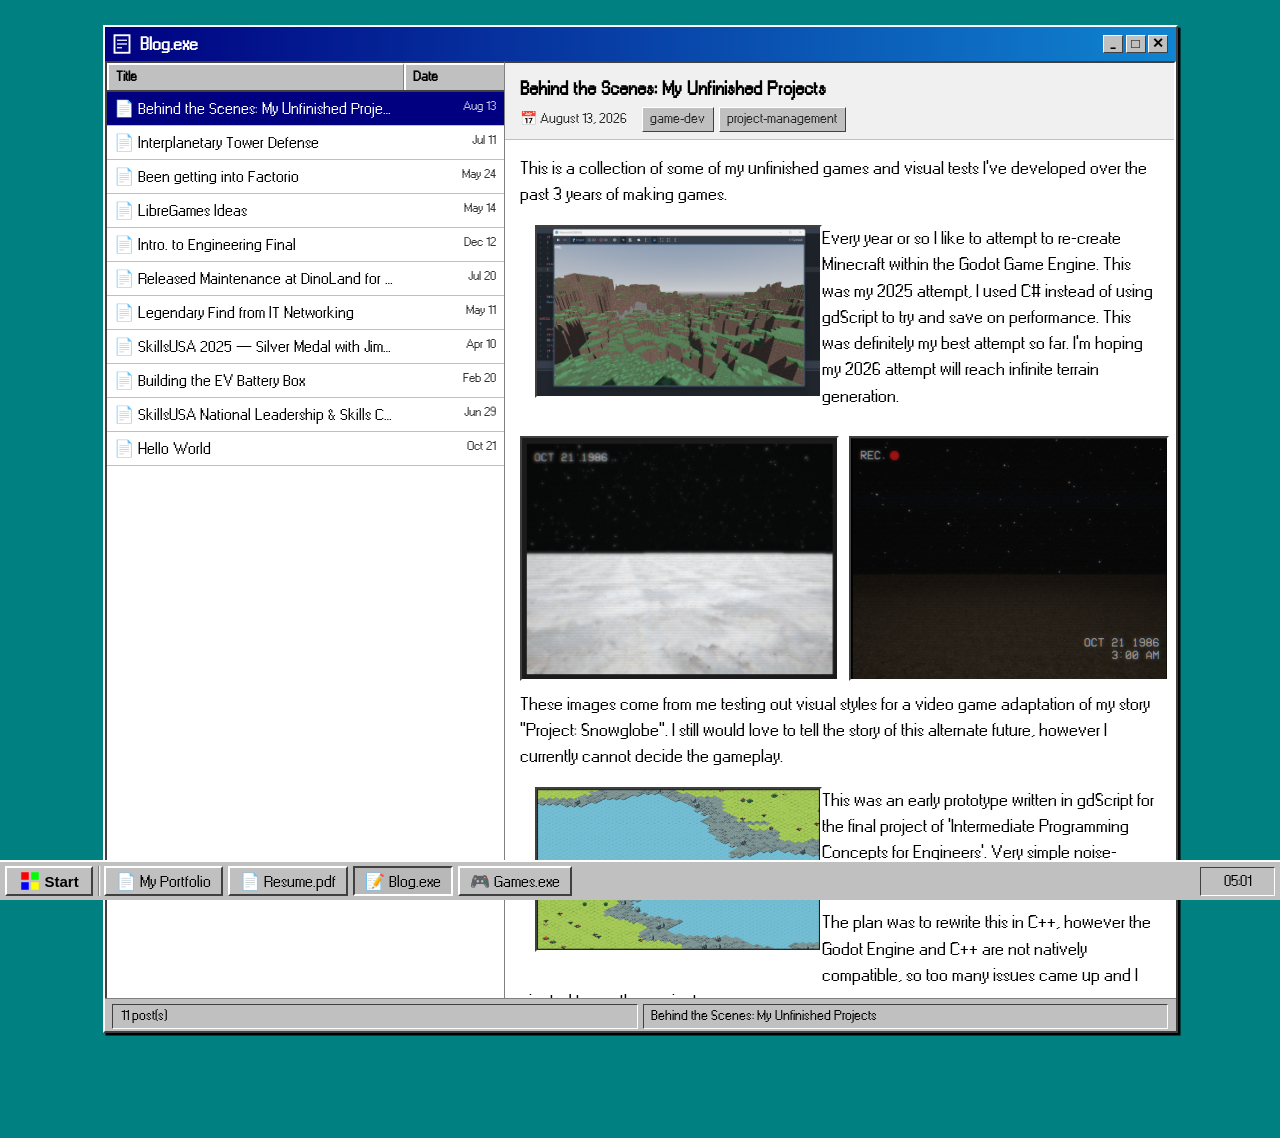
==== blog.html @ 69aa596f "fix: Raise secondary text contrast to WCAG AAA Introduce a --text-muted (#2a2a2a) token for secondar" ====
<!DOCTYPE html>
<html lang="en">
<head>
<meta charset="UTF-8">
<meta name="viewport" content="width=device-width, initial-scale=1.0">
<title>Blog — Day</title>
<link rel="stylesheet" href="main.css">
<style>
  /* ── BLOG PAGE ────────────────────────────────────────────────────────── */

  /* Two-pane layout: post list left, reading pane right                     */
  .blog-panes {
    display: grid;
    grid-template-columns: 320px 1fr;
    /* Fill viewport minus taskbar + title-bar + status-bar + page padding   */
    height: calc(100vh - 150px);
    min-height: 300px;
  }

  /* ── POST LIST (left pane) ──────────────────────────────────────────────── */
  .blog-list-pane {
    border-right: 1px solid #808080;
    box-shadow: 1px 0 0 #fff;
    overflow-y: auto;
    background: #fff;
    border-top: 2px solid #404040;
    border-left: 2px solid #404040;
  }

  /* Column header bar */
  .blog-list-header {
    display: grid;
    grid-template-columns: 1fr 80px;
    background: #c0c0c0;
    border-bottom: 2px solid #404040;
    font-weight: bold; font-size: 11px;
    user-select: none; position: sticky; top: 0;
  }
  .blog-list-header div {
    padding: 2px 6px;
    border-right: 1px solid #808080;
    border-top: 2px solid #fff;
    border-left: 2px solid #fff;
  }
  .blog-list-header div:last-child { border-right: none; }

  /* Individual post row */
  .blog-post-row {
    display: grid;
    grid-template-columns: 1fr 80px;
    border-bottom: 1px solid #c0c0c0;
    cursor: pointer; font-size: 13px;
  }
  .blog-post-row:hover,
  .blog-post-row.selected { background: #000080; color: #fff; }
  .blog-post-row > div  { padding: 4px 6px; overflow: hidden; text-overflow: ellipsis; white-space: nowrap; }
  .blog-post-row .post-date-col { font-size: 10px; text-align: right; opacity: 0.8; }

  /* ── READING PANE (right pane) ──────────────────────────────────────────── */
  .blog-reading-pane {
    overflow-y: auto;
    background: #fff;
    border-top: 2px solid #404040;
    border-right: 2px solid #fff;
  }

  /* Empty state */
  .blog-empty-state {
    display: flex; flex-direction: column;
    align-items: center; justify-content: center;
    height: 100%; color: #595959; font-size: 12px; gap: 8px; /* 7:1 on white */
  }
  .blog-empty-icon { font-size: 32px; }

  /* Post header inside reading pane */
  .post-header {
    padding: 10px 12px 6px;
    border-bottom: 1px solid #c0c0c0;
    background: #f0f0f0;
  }
  .post-header h2 { font-size: 15px; font-weight: bold; margin-bottom: 4px; }
  .post-meta {
    display: flex; gap: 12px; font-size: 11px; color: var(--text-muted);
    align-items: center; flex-wrap: wrap;
  }
  .post-content {
    padding: 12px;
    font-size: 14px;
    line-height: 1.7;
  }
  .post-content p   { margin-bottom: 14px; }
  .post-content p:last-child { margin-bottom: 0; }
  .post-content h3  { font-size: 14px; font-weight: bold; margin: 10px 0 6px; }
  .post-content ul  { margin: 0 0 10px 18px; }
  .post-content li  { margin-bottom: 4px; }
  .post-content code {
    background: #e8e8e8; padding: 1px 4px;
    font-family: monospace; font-size: 11px;
  }
  .post-content pre {
    background: #1a1a2e; color: #e0e0ff;
    padding: 8px; font-family: monospace; font-size: 12px;
    overflow-x: auto; margin-bottom: 10px;
  }

  /* Tags in reading pane */
  .post-tags { display: flex; gap: 4px; flex-wrap: wrap; }
  .post-tag {
    background: #c0c0c0;
    border: 1px solid; border-color: #fff #404040 #404040 #fff;
    padding: 1px 6px; font-size: 11px;
  }

  /* ── POST IMAGES (click to open in lightbox) ────────────────────────────── */
  .post-img {
    cursor: zoom-in;
    border: 2px solid; border-color: #404040 #fff #fff #404040;
  }
  .post-img-float { float: left; width: 45%; margin: 0 0 8px 12px; }
  .post-img-row   { display: flex; gap: 8px; margin: 8px 0; }
  .post-img-row .post-img { width: 50%; }
  .clear { clear: both; }

  @media (max-width: 600px) {
    .blog-panes { grid-template-columns: 1fr; height: auto; }
    .blog-list-pane { height: 200px; border-right: none; border-bottom: 1px solid #808080; }
    .blog-reading-pane { height: 400px; }
  }
</style>
</head>
<body>

<div class="desktop">

  <!-- ── BLOG WINDOW ───────────────────────────────────────────────────── -->
  <div class="window">
    <div class="title-bar">
      <div class="title-bar-left">
        <svg class="title-icon" viewBox="0 0 16 16">
          <rect x="2" y="1" width="12" height="14" fill="none" stroke="#fff" stroke-width="1.5"/>
          <line x1="4" y1="5"  x2="12" y2="5"  stroke="#fff" stroke-width="1"/>
          <line x1="4" y1="8"  x2="12" y2="8"  stroke="#fff" stroke-width="1"/>
          <line x1="4" y1="11" x2="8"  y2="11" stroke="#fff" stroke-width="1"/>
        </svg>
        Blog.exe
      </div>
      <div class="title-bar-buttons">
        <div class="win-btn">_</div>
        <div class="win-btn">&#9633;</div>
        <div class="win-btn">&#x2715;</div>
      </div>
    </div>

    <!-- Two-pane layout -->
    <div class="blog-panes">

      <!-- Left: post list -->
      <div class="blog-list-pane">
        <div class="blog-list-header">
          <div>Title</div>
          <div>Date</div>
        </div>
        <div id="post-list"></div>
      </div>

      <!-- Right: reading pane -->
      <div class="blog-reading-pane" id="reading-pane">
        <div class="blog-empty-state" id="empty-state">
          <span class="blog-empty-icon">&#128221;</span>
          <span>Select a post to read</span>
        </div>
        <div id="post-content-area" style="display:none;"></div>
      </div>

    </div>

    <div class="status-bar">
      <div class="status-panel" id="blog-count">0 post(s)</div>
      <div class="status-panel" id="blog-selected">No file selected</div>
    </div>
  </div>

</div><!-- /.desktop -->

<!-- ── TASKBAR ──────────────────────────────────────────────────────────── -->
<div class="taskbar">
  <button class="start-btn">
    <svg width="16" height="16" viewBox="0 0 16 16"><rect x="1" y="1" width="6" height="6" fill="#f00"/><rect x="9" y="1" width="6" height="6" fill="#0f0"/><rect x="1" y="9" width="6" height="6" fill="#00f"/><rect x="9" y="9" width="6" height="6" fill="#ff0"/></svg>
    Start
  </button>
  <div class="taskbar-divider"></div>
  <a class="taskbar-link" href="index.html">&#128196; My Portfolio</a>
  <a class="taskbar-link" href="resume.html">&#128196; Resume.pdf</a>
  <a class="taskbar-link active" href="blog.html">&#128221; Blog.exe</a>
  <a class="taskbar-link" href="games.html">&#127918; Games.exe</a>
  <div class="taskbar-clock" id="clock">00:00</div>
</div>

<!-- ── LIGHTBOX ─────────────────────────────────────────────────────────── -->
<div id="lightbox" class="lightbox-overlay" onclick="closeLightbox()">
  <div class="lightbox-win" onclick="event.stopPropagation()">
    <div class="title-bar">
      <div class="title-bar-left">&#128444; Image Viewer</div>
      <div class="title-bar-buttons">
        <div class="win-btn" onclick="closeLightbox()">&#x2715;</div>
      </div>
    </div>
    <div class="lightbox-body">
      <img id="lightbox-img" src="" alt="">
    </div>
    <div class="lightbox-statusbar">
      <div class="status-panel" id="lightbox-caption"></div>
    </div>
  </div>
</div>

<!-- blog.js defines the blogPosts array -->
<script src="blog.js"></script>
<script src="common.js"></script>
<script>
  var listEl      = document.getElementById('post-list');
  var readingPane = document.getElementById('reading-pane');
  var selectedRow = null;

  // Sort newest first
  var posts = blogPosts.slice().sort(function(a, b) {
    return new Date(b.date) - new Date(a.date);
  });

  document.getElementById('blog-count').textContent = posts.length + ' post(s)';

  // '2025-06-01' → 'Jun 01' (list) / 'June 1, 2025' (reading pane)
  function fmtDate(iso, options) {
    return new Date(iso + 'T00:00:00').toLocaleDateString('en-US', options);
  }

  // Render post list
  posts.forEach(function(post) {
    var row = document.createElement('div');
    row.className = 'blog-post-row';
    row.innerHTML =
      '<div>&#128196; ' + post.title + '</div>' +
      '<div class="post-date-col">' + fmtDate(post.date, { month: 'short', day: '2-digit' }) + '</div>';
    row.addEventListener('click', function() { selectPost(row, post); });
    listEl.appendChild(row);
  });

  function selectPost(row, post) {
    if (selectedRow) selectedRow.classList.remove('selected');
    selectedRow = row;
    row.classList.add('selected');
    openPost(post);
  }

  // Show a post in the reading pane
  function openPost(post) {
    document.getElementById('empty-state').style.display = 'none';
    document.getElementById('blog-selected').textContent = post.title;

    var area = document.getElementById('post-content-area');
    area.style.display = 'block';
    area.innerHTML =
      '<div class="post-header">' +
        '<h2>' + post.title + '</h2>' +
        '<div class="post-meta">' +
          '<span>&#128197; ' + fmtDate(post.date, { year: 'numeric', month: 'long', day: 'numeric' }) + '</span>' +
          '<span class="post-tags">' +
            post.tags.map(function(t) { return '<span class="post-tag">' + t + '</span>'; }).join('') +
          '</span>' +
        '</div>' +
      '</div>' +
      '<div class="post-content">' + post.content + '</div>';

    readingPane.scrollTop = 0;
  }

  // Post images open in the lightbox
  readingPane.addEventListener('click', function(e) {
    if (e.target.matches('img.post-img')) openLightbox(e.target.src, e.target.alt);
  });

  // Open the newest post by default
  if (posts.length > 0) selectPost(listEl.firstChild, posts[0]);
</script>
</body>
</html>
---- main.css ----
/* ═══════════════════════════════════════════════════════════════════════════
   main.css — shared Win95 styles for every page.
   Bevels use border-color shorthand (top right bottom left):
     raised: #fff #404040 #404040 #fff
     sunken: #404040 #fff #fff #404040
   ═══════════════════════════════════════════════════════════════════════════ */

* { box-sizing: border-box; margin: 0; padding: 0; }

:root {
  /* Secondary text. 7.75:1 on the #c0c0c0 window gray (WCAG AAA). */
  --text-muted: #2a2a2a;
}

@font-face {
  font-family: 'Win95';
  src: url('assets/win95.ttf') format('truetype');
  font-weight: normal;
  font-style: normal;
}

body {
  background-color: #008080;
  font-family: 'Win95', Arial, sans-serif;
  font-size: 14px;
  color: #000;
  min-height: 100vh;
  padding: 20px;
  zoom: 1.25;
}

h1 { font-size: 18px; font-weight: bold; margin-bottom: 2px; }
h2 { font-size: 13px; font-weight: bold; margin-bottom: 8px; }
p  { line-height: 1.5; margin-bottom: 6px; }
p:last-child { margin-bottom: 0; }


/* ── WINDOW ───────────────────────────────────────────────────────────────── */
.window {
  background: #c0c0c0;
  border: 2px solid;
  border-color: #fff #404040 #404040 #fff;
  margin-bottom: 16px;
  box-shadow: 2px 2px 0 #000;
}

.title-bar {
  background: linear-gradient(to right, #000080, #1084d0);
  color: #fff;
  padding: 3px 6px;
  display: flex;
  align-items: center;
  justify-content: space-between;
  font-weight: bold;
  font-size: 14px;
  user-select: none;
}

.title-bar-left {
  display: flex;
  align-items: center;
  gap: 6px;
}

.title-icon {
  width: 16px;
  height: 16px;
}

.title-bar-buttons {
  display: flex;
  gap: 2px;
}

.win-btn {
  width: 16px;
  height: 14px;
  background: #c0c0c0;
  border: 1px solid;
  border-color: #fff #404040 #404040 #fff;
  font-size: 11px;
  font-weight: bold;
  cursor: pointer;
  display: flex;
  align-items: center;
  justify-content: center;
  line-height: 1;
  color: #000;
}
.win-btn:active { border-color: #404040 #fff #fff #404040; }

.window-content {
  padding: 12px;
}


/* ── PANELS ───────────────────────────────────────────────────────────────── */
.inset {
  background: #fff;
  border: 2px solid;
  border-color: #404040 #fff #fff #404040;
  padding: 10px;
}

.raised {
  border: 2px solid;
  border-color: #fff #404040 #404040 #fff;
  padding: 6px 10px;
  background: #c0c0c0;
}

.divider {
  border-top: 1px solid #808080;
  border-bottom: 1px solid #fff;
  margin: 8px 0;
}


/* ── LAYOUT ───────────────────────────────────────────────────────────────── */
.desktop {
  max-width: 860px;
  margin: 0 auto;
  padding-bottom: 48px; /* room for the fixed taskbar */
}

.two-col {
  display: grid;
  grid-template-columns: 1.7fr 0.5fr;
  gap: 16px;
}

.three-col {
  display: grid;
  grid-template-columns: repeat(3, 1fr);
  gap: 10px;
}


/* ── PROFILE HEADER ───────────────────────────────────────────────────────── */
.profile-row {
  display: flex;
  align-items: center;
  gap: 14px;
}

.avatar {
  width: 64px;
  height: 64px;
  background: #000080;
  border: 2px solid;
  border-color: #404040 #fff #fff #404040;
  display: flex;
  align-items: center;
  justify-content: center;
  font-size: 32px;
  flex-shrink: 0;
}


/* ── SKILLS ───────────────────────────────────────────────────────────────── */
.skill-category {
  margin-bottom: 10px;
}

.skill-category-label {
  font-weight: bold;
  font-size: 12px;
  color: #fff;
  background: #000080;
  padding: 1px 6px;
  display: inline-block;
  margin-bottom: 5px;
}

.skill-row {
  display: flex;
  align-items: center;
  gap: 8px;
  margin-bottom: 5px;
}

.skill-label {
  width: 65px;
  font-size: 12px;
  flex-shrink: 0;
}

.progress-track {
  height: 14px;
  background: #fff;
  border: 1px solid;
  border-color: #404040 #fff #fff #404040;
  overflow: hidden;
  display: flex;
  gap: 2px;
  padding: 2px;
  flex-shrink: 0;
  max-width: 120px;
}

.progress-block {
  height: 10px;
  width: 10px;
  background: #000080;
  flex-shrink: 0;
}

.skill-used-in {
  font-size: 10px;
  color: var(--text-muted);
  font-style: italic;
  white-space: nowrap;
  overflow: hidden;
  text-overflow: ellipsis;
}


/* ── PROJECT CARDS ────────────────────────────────────────────────────────── */
.project-card {
  background: #c0c0c0;
  border: 2px solid;
  border-color: #fff #404040 #404040 #fff;
  padding: 8px;
  cursor: pointer;
  text-decoration: none;
  color: #000;
  display: block;
}
.project-card:hover  { background: #d0d0d0; }
.project-card:active { border-color: #404040 #fff #fff #404040; }

.project-icon {
  font-size: 28px;
  display: block;
  margin-bottom: 4px;
  text-align: center;
}

.project-name {
  font-weight: bold;
  font-size: 12px;
  text-align: center;
  margin-bottom: 4px;
}

.project-desc {
  font-size: 12px;
  color: var(--text-muted);
  margin-bottom: 6px;
}

.project-link-label {
  display: block;
  text-align: center;
  font-size: 10px;
  color: #000080;
  text-decoration: underline;
}


/* ── STATUS BAR ───────────────────────────────────────────────────────────── */
.status-bar {
  display: flex;
  gap: 4px;
  padding: 4px 6px 2px;
  border-top: 1px solid #808080;
}

.status-panel {
  flex: 1;
  background: #c0c0c0;
  border: 1px solid;
  border-color: #404040 #fff #fff #404040;
  padding: 1px 6px;
  font-size: 11px;
}


/* ── TASKBAR ──────────────────────────────────────────────────────────────── */
.taskbar {
  position: fixed;
  bottom: 0; left: 0; right: 0;
  height: 32px;
  background: #c0c0c0;
  border-top: 2px solid #fff;
  display: flex;
  align-items: center;
  padding: 0 4px;
  gap: 4px;
  z-index: 100;
}

.start-btn {
  height: 24px;
  padding: 0 10px;
  background: #c0c0c0;
  border: 2px solid;
  border-color: #fff #404040 #404040 #fff;
  font-weight: bold;
  font-size: 12px;
  cursor: pointer;
  display: flex;
  align-items: center;
  gap: 4px;
}
.start-btn:active { border-color: #404040 #fff #fff #404040; }

.taskbar-divider {
  width: 1px;
  height: 24px;
  background: #808080;
  box-shadow: 1px 0 0 #fff;
}

/* Cross-page navigation buttons */
.taskbar-link {
  height: 24px;
  padding: 0 8px;
  background: #c0c0c0;
  border: 2px solid;
  border-color: #fff #404040 #404040 #fff;
  font-size: 13px;
  display: flex;
  align-items: center;
  text-decoration: none;
  color: #000;
  white-space: nowrap;
  cursor: pointer;
}
.taskbar-link:hover { background: #d0d0d0; }
.taskbar-link.active {
  border-color: #404040 #fff #fff #404040;
  background: #b8b8b8;
}

.taskbar-clock {
  margin-left: auto;
  border: 1px solid;
  border-color: #404040 #fff #fff #404040;
  padding: 2px 8px;
  font-size: 12px;
  min-width: 60px;
  text-align: center;
}


/* ── CONTACT ──────────────────────────────────────────────────────────────── */
.contact-row {
  display: flex;
  gap: 8px;
  flex-wrap: wrap;
}

.contact-chip {
  background: #c0c0c0;
  border: 2px solid;
  border-color: #fff #404040 #404040 #fff;
  padding: 3px 10px;
  font-size: 13px;
  cursor: pointer;
  text-decoration: none;
  color: #000;
}
.contact-chip:hover {
  background: #000080;
  color: #fff;
}


/* ── MODAL ────────────────────────────────────────────────────────────────── */
.modal-overlay {
  display: none;
  position: fixed;
  inset: 0;
  background: rgba(0,0,0,0.4);
  z-index: 200;
  align-items: center;
  justify-content: center;
}
.modal-overlay.open { display: flex; }

.modal-window {
  background: #c0c0c0;
  border: 2px solid;
  border-color: #fff #404040 #404040 #fff;
  box-shadow: 4px 4px 0 #000;
  width: 520px;
  max-width: 95vw;
  max-height: 90vh;
  display: flex;
  flex-direction: column;
}

.modal-body {
  padding: 12px;
  overflow-y: auto;
  flex: 1;
}

.modal-section-title {
  font-weight: bold;
  font-size: 12px;
  background: #000080;
  color: #fff;
  padding: 2px 6px;
  margin-bottom: 6px;
  display: inline-block;
}

.modal-text {
  font-size: 13px;
  line-height: 1.6;
  margin-bottom: 10px;
  padding: 8px;
  background: #fff;
  border: 2px solid;
  border-color: #404040 #fff #fff #404040;
}

.modal-tags {
  display: flex;
  flex-wrap: wrap;
  gap: 4px;
  margin-bottom: 10px;
}

.modal-tag {
  background: #c0c0c0;
  border: 1px solid;
  border-color: #fff #404040 #404040 #fff;
  padding: 1px 6px;
  font-size: 12px;
}

.modal-footer {
  display: flex;
  justify-content: flex-end;
  gap: 6px;
  padding: 8px 12px;
  border-top: 1px solid #808080;
  box-shadow: 0 -1px 0 #fff;
}

.modal-action-btn {
  background: #c0c0c0;
  border: 2px solid;
  border-color: #fff #404040 #404040 #fff;
  padding: 3px 16px;
  font-size: 12px;
  cursor: pointer;
  min-width: 75px;
  text-align: center;
  text-decoration: none;
  font-family: 'Win95';
  color: #000;
  display: inline-block;
}
.modal-action-btn:active { border-color: #404040 #fff #fff #404040; }


/* ── CAROUSEL ─────────────────────────────────────────────────────────────── */
.carousel {
  position: relative;
  margin-bottom: 12px;
}

.carousel-viewport {
  background: #000;
  border: 2px solid;
  border-color: #404040 #fff #fff #404040;
  overflow: hidden;
  height: 220px;
  position: relative;
}

.carousel-slide {
  display: none;
  width: 100%;
  height: 100%;
  align-items: center;
  justify-content: center;
  flex-direction: column;
}
.carousel-slide.active { display: flex; }

.carousel-slide img {
  max-width: 100%;
  max-height: 180px;
  object-fit: contain;
  display: block;
}

.carousel-slide .slide-placeholder {
  width: 100%;
  height: 180px;
  display: flex;
  align-items: center;
  justify-content: center;
  font-size: 48px;
  background: #1a1a2e;
  color: #fff;
  flex-direction: column;
  gap: 8px;
}

.slide-caption {
  font-size: 12px;
  color: #ccc;
  text-align: center;
  padding: 4px;
  background: #111;
  width: 100%;
}

.carousel-controls {
  display: flex;
  align-items: center;
  justify-content: space-between;
  margin-top: 6px;
}

.carousel-btn {
  background: #c0c0c0;
  border: 2px solid;
  border-color: #fff #404040 #404040 #fff;
  padding: 2px 12px;
  font-size: 12px;
  font-family: 'Win95';
  cursor: pointer;
  font-weight: bold;
}
.carousel-btn:active { border-color: #404040 #fff #fff #404040; }
.carousel-btn:disabled {
  color: #808080;
  cursor: default;
}

.carousel-counter {
  font-size: 11px;
  color: var(--text-muted);
}

.carousel-dots {
  display: flex;
  gap: 4px;
}
.carousel-dot {
  width: 8px;
  height: 8px;
  background: #808080;
  border: 1px solid;
  border-color: #404040 #fff #fff #404040;
  cursor: pointer;
}
.carousel-dot.active { background: #000080; }


/* ── LIGHTBOX (fullscreen image viewer) ───────────────────────────────────── */
.lightbox-overlay {
  display: none;
  position: fixed;
  inset: 0;
  background: rgba(0,0,0,0.8);
  z-index: 400;
  align-items: center;
  justify-content: center;
  zoom: calc(1 / 1.25); /* cancel the body zoom so it fills the viewport */
}
.lightbox-overlay.open { display: flex; }

.lightbox-win {
  background: #c0c0c0;
  border: 2px solid;
  border-color: #fff #404040 #404040 #fff;
  box-shadow: 4px 4px 0 #000;
  max-width: 92vw;
  max-height: 92vh;
  display: flex;
  flex-direction: column;
}

.lightbox-body {
  padding: 4px;
  background: #000;
  display: flex;
  align-items: center;
  justify-content: center;
}
.lightbox-body img {
  max-width: calc(92vw - 8px);
  max-height: calc(92vh - 52px);
  object-fit: contain;
  display: block;
}

.lightbox-statusbar {
  display: flex;
  padding: 3px 6px 2px;
  border-top: 1px solid #808080;
}


/* ── RESPONSIVE ───────────────────────────────────────────────────────────── */
@media (max-width: 768px) {
  body,
  .lightbox-overlay { zoom: 1; }
}

@media (max-width: 600px) {
  .two-col, .three-col { grid-template-columns: 1fr; }
  body { padding: 8px; }
}
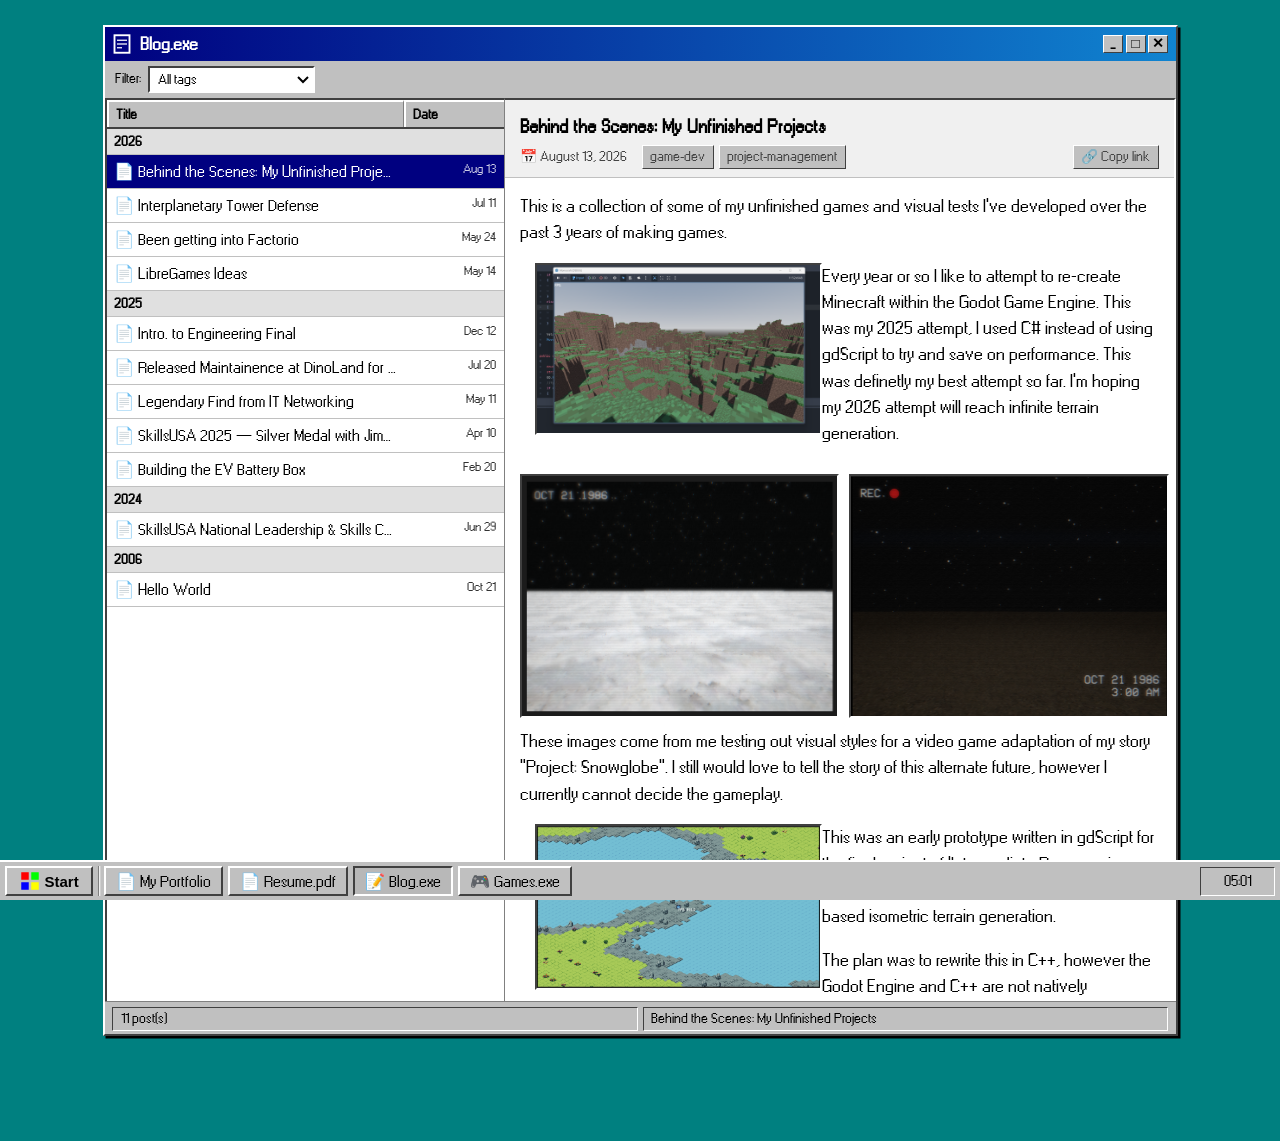
==== commit fbce2ace: "feat: Add tag filter, year groups and post links to the blog - Toolbar dropdown filters posts by tag" ====
--- a/blog.html
+++ b/blog.html
@@ -12,8 +12,8 @@
   .blog-panes {
     display: grid;
     grid-template-columns: 320px 1fr;
-    /* Fill viewport minus taskbar + title-bar + status-bar + page padding   */
-    height: calc(100vh - 150px);
+    /* Fill viewport minus taskbar + title-bar + toolbar + status-bar + padding */
+    height: calc(100vh - 178px);
     min-height: 300px;
   }
 
@@ -27,6 +27,25 @@
     border-left: 2px solid #404040;
   }
 
+  /* ── TOOLBAR (tag filter) ───────────────────────────────────────────────── */
+  .blog-toolbar {
+    display: flex; align-items: center; gap: 6px;
+    padding: 4px 8px; font-size: 11px;
+  }
+  .blog-toolbar select {
+    font-family: 'Win95', Arial, sans-serif; font-size: 11px;
+    background: #fff; color: #000; padding: 1px 2px;
+    border: 2px solid; border-color: #404040 #fff #fff #404040;
+    border-radius: 0;
+  }
+
+  /* Year group header inside the post list */
+  .blog-year-row {
+    padding: 2px 6px; font-size: 11px; font-weight: bold;
+    background: #e0e0e0; border-bottom: 1px solid #c0c0c0;
+    position: sticky; top: 21px; /* below the 21px column header */
+  }
+
   /* Column header bar */
   .blog-list-header {
     display: grid;
@@ -68,7 +87,7 @@
   .blog-empty-state {
     display: flex; flex-direction: column;
     align-items: center; justify-content: center;
-    height: 100%; color: #595959; font-size: 12px; gap: 8px; /* 7:1 on white */
+    height: 100%; color: #808080; font-size: 12px; gap: 8px;
   }
   .blog-empty-icon { font-size: 32px; }
 
@@ -80,7 +99,7 @@
   }
   .post-header h2 { font-size: 15px; font-weight: bold; margin-bottom: 4px; }
   .post-meta {
-    display: flex; gap: 12px; font-size: 11px; color: var(--text-muted);
+    display: flex; gap: 12px; font-size: 11px; color: #444;
     align-items: center; flex-wrap: wrap;
   }
   .post-content {
@@ -105,11 +124,15 @@
 
   /* Tags in reading pane */
   .post-tags { display: flex; gap: 4px; flex-wrap: wrap; }
-  .post-tag {
-    background: #c0c0c0;
+  .post-tag, .post-link-btn {
+    background: #c0c0c0; color: inherit;
     border: 1px solid; border-color: #fff #404040 #404040 #fff;
-    padding: 1px 6px; font-size: 11px;
-  }
+    padding: 1px 6px; font-size: 11px; font-family: inherit;
+    cursor: pointer;
+  }
+  .post-tag:hover, .post-link-btn:hover { background: #d0d0d0; }
+  .post-tag:active, .post-link-btn:active { border-color: #404040 #fff #fff #404040; }
+  .post-link-btn { margin-left: auto; }
 
   /* ── POST IMAGES (click to open in lightbox) ────────────────────────────── */
   .post-img {
@@ -151,6 +174,14 @@
       </div>
     </div>
 
+    <!-- Toolbar -->
+    <div class="blog-toolbar">
+      <label for="tag-filter">Filter:</label>
+      <select id="tag-filter">
+        <option value="">All tags</option>
+      </select>
+    </div>
+
     <!-- Two-pane layout -->
     <div class="blog-panes">
 
@@ -220,39 +251,96 @@
 <script>
   var listEl      = document.getElementById('post-list');
   var readingPane = document.getElementById('reading-pane');
-  var selectedRow = null;
+  var tagFilter   = document.getElementById('tag-filter');
+
+  var activeTag  = '';     // '' = show all posts
+  var selectedId = null;   // id of the post in the reading pane
 
   // Sort newest first
   var posts = blogPosts.slice().sort(function(a, b) {
     return new Date(b.date) - new Date(a.date);
   });
 
-  document.getElementById('blog-count').textContent = posts.length + ' post(s)';
+  function findPost(id) {
+    return posts.find(function(p) { return p.id === id; });
+  }
 
   // '2025-06-01' → 'Jun 01' (list) / 'June 1, 2025' (reading pane)
   function fmtDate(iso, options) {
     return new Date(iso + 'T00:00:00').toLocaleDateString('en-US', options);
   }
 
-  // Render post list
-  posts.forEach(function(post) {
-    var row = document.createElement('div');
-    row.className = 'blog-post-row';
-    row.innerHTML =
-      '<div>&#128196; ' + post.title + '</div>' +
-      '<div class="post-date-col">' + fmtDate(post.date, { month: 'short', day: '2-digit' }) + '</div>';
-    row.addEventListener('click', function() { selectPost(row, post); });
-    listEl.appendChild(row);
+
+  // ── TAG FILTER ─────────────────────────────────────────────────────────────
+  // Options list every tag with its post count, most used first.
+  var tagCounts = {};
+  posts.forEach(function(p) {
+    p.tags.forEach(function(t) { tagCounts[t] = (tagCounts[t] || 0) + 1; });
   });
-
-  function selectPost(row, post) {
-    if (selectedRow) selectedRow.classList.remove('selected');
-    selectedRow = row;
-    row.classList.add('selected');
+  Object.keys(tagCounts)
+    .sort(function(a, b) { return tagCounts[b] - tagCounts[a] || a.localeCompare(b); })
+    .forEach(function(t) {
+      tagFilter.add(new Option(t + ' (' + tagCounts[t] + ')', t));
+    });
+
+  tagFilter.addEventListener('change', function() { setFilter(tagFilter.value); });
+
+  function setFilter(tag) {
+    activeTag = tag;
+    tagFilter.value = tag;
+    var visible = renderList();
+    // Keep the open post if it is still listed, otherwise open the newest match
+    if (!visible.some(function(p) { return p.id === selectedId; }) && visible.length) {
+      selectPost(visible[0]);
+    }
+  }
+
+
+  // ── POST LIST ──────────────────────────────────────────────────────────────
+  // Rebuilds the list for the active tag, grouped under year headers.
+  // Returns the posts that are shown.
+  function renderList() {
+    var visible = posts.filter(function(p) { return !activeTag || p.tags.indexOf(activeTag) !== -1; });
+    var year = null;
+    listEl.innerHTML = '';
+
+    visible.forEach(function(post) {
+      if (post.date.slice(0, 4) !== year) {
+        year = post.date.slice(0, 4);
+        var yearRow = document.createElement('div');
+        yearRow.className = 'blog-year-row';
+        yearRow.textContent = year;
+        listEl.appendChild(yearRow);
+      }
+      var row = document.createElement('div');
+      row.className = 'blog-post-row' + (post.id === selectedId ? ' selected' : '');
+      row.dataset.id = post.id;
+      row.title = post.summary;
+      row.innerHTML =
+        '<div>&#128196; ' + post.title + '</div>' +
+        '<div class="post-date-col">' + fmtDate(post.date, { month: 'short', day: '2-digit' }) + '</div>';
+      row.addEventListener('click', function() { selectPost(post); });
+      listEl.appendChild(row);
+    });
+
+    document.getElementById('blog-count').textContent = activeTag
+      ? visible.length + ' of ' + posts.length + ' post(s)'
+      : posts.length + ' post(s)';
+    return visible;
+  }
+
+
+  // ── READING PANE ───────────────────────────────────────────────────────────
+  function selectPost(post) {
+    selectedId = post.id;
+    listEl.querySelectorAll('.blog-post-row').forEach(function(row) {
+      row.classList.toggle('selected', row.dataset.id === post.id);
+    });
+    // Give every post a shareable link: blog.html#<id>
+    history.replaceState(null, '', '#' + post.id);
     openPost(post);
   }
 
-  // Show a post in the reading pane
   function openPost(post) {
     document.getElementById('empty-state').style.display = 'none';
     document.getElementById('blog-selected').textContent = post.title;
@@ -265,8 +353,11 @@
         '<div class="post-meta">' +
           '<span>&#128197; ' + fmtDate(post.date, { year: 'numeric', month: 'long', day: 'numeric' }) + '</span>' +
           '<span class="post-tags">' +
-            post.tags.map(function(t) { return '<span class="post-tag">' + t + '</span>'; }).join('') +
+            post.tags.map(function(t) {
+              return '<button class="post-tag" data-tag="' + t + '" title="Show all ' + t + ' posts">' + t + '</button>';
+            }).join('') +
           '</span>' +
+          '<button class="post-link-btn" title="Copy a link to this post">&#128279; Copy link</button>' +
         '</div>' +
       '</div>' +
       '<div class="post-content">' + post.content + '</div>';
@@ -274,13 +365,46 @@
     readingPane.scrollTop = 0;
   }
 
-  // Post images open in the lightbox
   readingPane.addEventListener('click', function(e) {
-    if (e.target.matches('img.post-img')) openLightbox(e.target.src, e.target.alt);
+    var el = e.target;
+    if (el.matches('img.post-img')) {
+      openLightbox(el.src, el.alt);           // post images open in the lightbox
+    } else if (el.matches('.post-tag')) {
+      setFilter(el.dataset.tag);              // tags filter the list
+    } else if (el.matches('.post-link-btn')) {
+      copyLink(el);
+    }
   });
 
-  // Open the newest post by default
-  if (posts.length > 0) selectPost(listEl.firstChild, posts[0]);
+  function copyLink(btn) {
+    var url = location.href;
+    var done = function() { btn.innerHTML = '&#10004; Copied'; };
+    if (navigator.clipboard) {
+      navigator.clipboard.writeText(url).then(done, function() { window.prompt('Copy this link:', url); });
+    } else {
+      window.prompt('Copy this link:', url);
+    }
+  }
+
+
+  // ── STARTUP ────────────────────────────────────────────────────────────────
+  // Open the post named in the URL hash, or the newest post.
+  function openFromHash() {
+    var post = findPost(location.hash.slice(1)) || posts[0];
+    if (!post) return;
+    if (activeTag && post.tags.indexOf(activeTag) === -1) {
+      activeTag = '';
+      tagFilter.value = '';
+      renderList();
+    }
+    selectPost(post);
+    var row = listEl.querySelector('.selected');
+    if (row) row.scrollIntoView({ block: 'nearest' });
+  }
+
+  window.addEventListener('hashchange', openFromHash);
+  renderList();
+  openFromHash();
 </script>
 </body>
 </html>
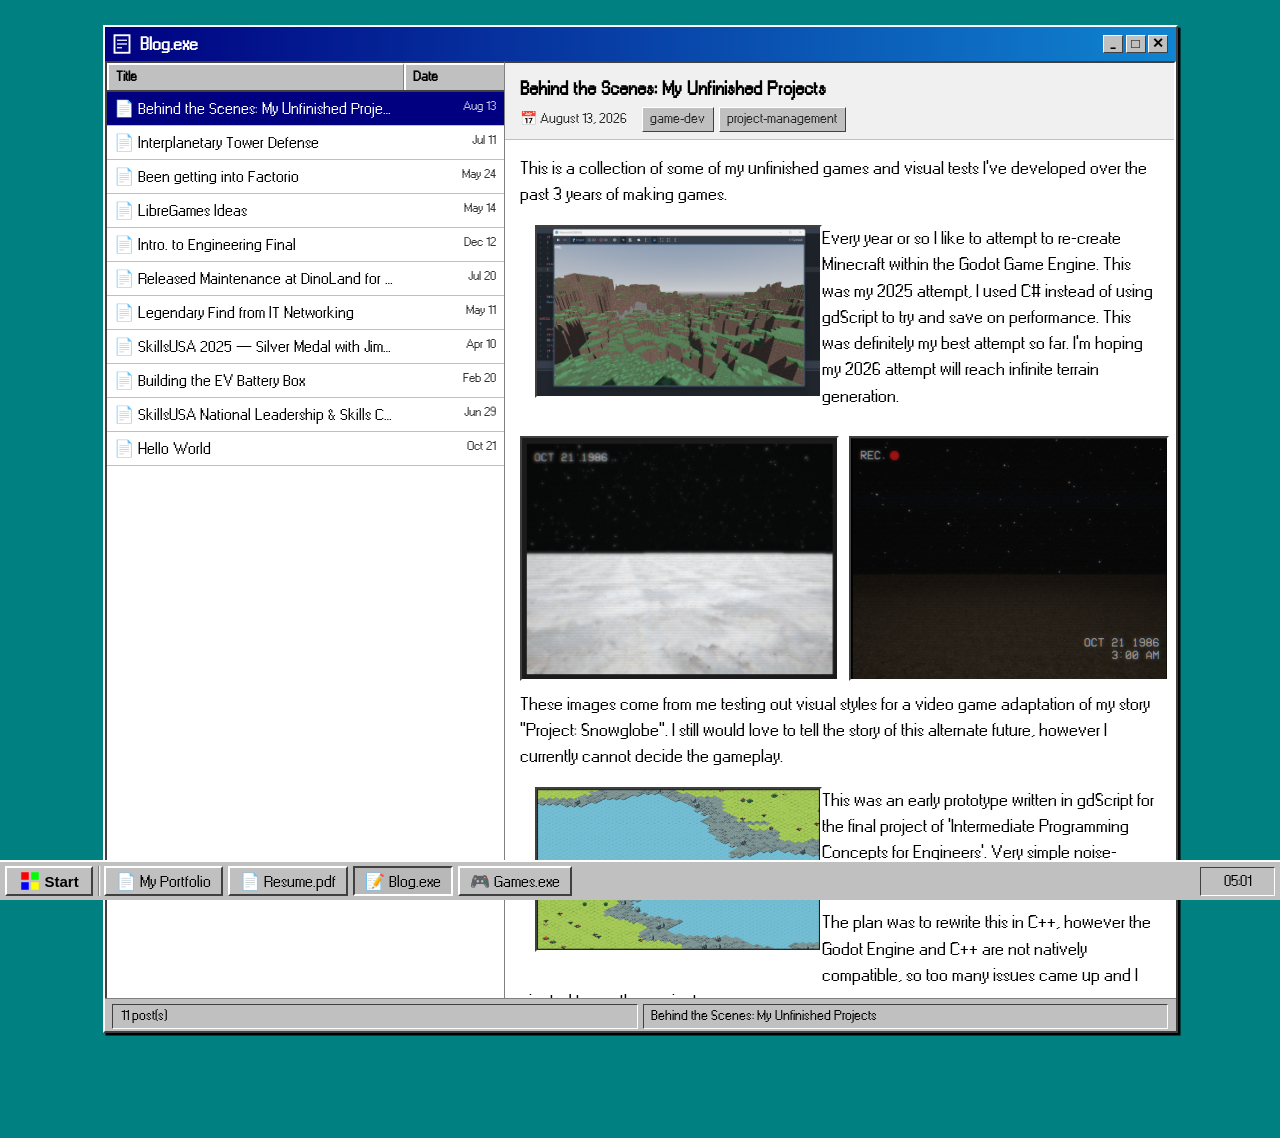
==== commit b38fc84e: "Merge pull request #3 from Wet-Hands/contrast-fixes Raise secondary text contrast to WCAG AAA" ====
--- a/blog.html
+++ b/blog.html
@@ -12,8 +12,8 @@
   .blog-panes {
     display: grid;
     grid-template-columns: 320px 1fr;
-    /* Fill viewport minus taskbar + title-bar + toolbar + status-bar + padding */
-    height: calc(100vh - 178px);
+    /* Fill viewport minus taskbar + title-bar + status-bar + page padding   */
+    height: calc(100vh - 150px);
     min-height: 300px;
   }
 
@@ -27,25 +27,6 @@
     border-left: 2px solid #404040;
   }
 
-  /* ── TOOLBAR (tag filter) ───────────────────────────────────────────────── */
-  .blog-toolbar {
-    display: flex; align-items: center; gap: 6px;
-    padding: 4px 8px; font-size: 11px;
-  }
-  .blog-toolbar select {
-    font-family: 'Win95', Arial, sans-serif; font-size: 11px;
-    background: #fff; color: #000; padding: 1px 2px;
-    border: 2px solid; border-color: #404040 #fff #fff #404040;
-    border-radius: 0;
-  }
-
-  /* Year group header inside the post list */
-  .blog-year-row {
-    padding: 2px 6px; font-size: 11px; font-weight: bold;
-    background: #e0e0e0; border-bottom: 1px solid #c0c0c0;
-    position: sticky; top: 21px; /* below the 21px column header */
-  }
-
   /* Column header bar */
   .blog-list-header {
     display: grid;
@@ -87,7 +68,7 @@
   .blog-empty-state {
     display: flex; flex-direction: column;
     align-items: center; justify-content: center;
-    height: 100%; color: #808080; font-size: 12px; gap: 8px;
+    height: 100%; color: #595959; font-size: 12px; gap: 8px; /* 7:1 on white */
   }
   .blog-empty-icon { font-size: 32px; }
 
@@ -99,7 +80,7 @@
   }
   .post-header h2 { font-size: 15px; font-weight: bold; margin-bottom: 4px; }
   .post-meta {
-    display: flex; gap: 12px; font-size: 11px; color: #444;
+    display: flex; gap: 12px; font-size: 11px; color: var(--text-muted);
     align-items: center; flex-wrap: wrap;
   }
   .post-content {
@@ -124,15 +105,11 @@
 
   /* Tags in reading pane */
   .post-tags { display: flex; gap: 4px; flex-wrap: wrap; }
-  .post-tag, .post-link-btn {
-    background: #c0c0c0; color: inherit;
+  .post-tag {
+    background: #c0c0c0;
     border: 1px solid; border-color: #fff #404040 #404040 #fff;
-    padding: 1px 6px; font-size: 11px; font-family: inherit;
-    cursor: pointer;
-  }
-  .post-tag:hover, .post-link-btn:hover { background: #d0d0d0; }
-  .post-tag:active, .post-link-btn:active { border-color: #404040 #fff #fff #404040; }
-  .post-link-btn { margin-left: auto; }
+    padding: 1px 6px; font-size: 11px;
+  }
 
   /* ── POST IMAGES (click to open in lightbox) ────────────────────────────── */
   .post-img {
@@ -172,14 +149,6 @@
         <div class="win-btn">&#9633;</div>
         <div class="win-btn">&#x2715;</div>
       </div>
-    </div>
-
-    <!-- Toolbar -->
-    <div class="blog-toolbar">
-      <label for="tag-filter">Filter:</label>
-      <select id="tag-filter">
-        <option value="">All tags</option>
-      </select>
     </div>
 
     <!-- Two-pane layout -->
@@ -251,96 +220,39 @@
 <script>
   var listEl      = document.getElementById('post-list');
   var readingPane = document.getElementById('reading-pane');
-  var tagFilter   = document.getElementById('tag-filter');
-
-  var activeTag  = '';     // '' = show all posts
-  var selectedId = null;   // id of the post in the reading pane
+  var selectedRow = null;
 
   // Sort newest first
   var posts = blogPosts.slice().sort(function(a, b) {
     return new Date(b.date) - new Date(a.date);
   });
 
-  function findPost(id) {
-    return posts.find(function(p) { return p.id === id; });
-  }
+  document.getElementById('blog-count').textContent = posts.length + ' post(s)';
 
   // '2025-06-01' → 'Jun 01' (list) / 'June 1, 2025' (reading pane)
   function fmtDate(iso, options) {
     return new Date(iso + 'T00:00:00').toLocaleDateString('en-US', options);
   }
 
-
-  // ── TAG FILTER ─────────────────────────────────────────────────────────────
-  // Options list every tag with its post count, most used first.
-  var tagCounts = {};
-  posts.forEach(function(p) {
-    p.tags.forEach(function(t) { tagCounts[t] = (tagCounts[t] || 0) + 1; });
+  // Render post list
+  posts.forEach(function(post) {
+    var row = document.createElement('div');
+    row.className = 'blog-post-row';
+    row.innerHTML =
+      '<div>&#128196; ' + post.title + '</div>' +
+      '<div class="post-date-col">' + fmtDate(post.date, { month: 'short', day: '2-digit' }) + '</div>';
+    row.addEventListener('click', function() { selectPost(row, post); });
+    listEl.appendChild(row);
   });
-  Object.keys(tagCounts)
-    .sort(function(a, b) { return tagCounts[b] - tagCounts[a] || a.localeCompare(b); })
-    .forEach(function(t) {
-      tagFilter.add(new Option(t + ' (' + tagCounts[t] + ')', t));
-    });
-
-  tagFilter.addEventListener('change', function() { setFilter(tagFilter.value); });
-
-  function setFilter(tag) {
-    activeTag = tag;
-    tagFilter.value = tag;
-    var visible = renderList();
-    // Keep the open post if it is still listed, otherwise open the newest match
-    if (!visible.some(function(p) { return p.id === selectedId; }) && visible.length) {
-      selectPost(visible[0]);
-    }
-  }
-
-
-  // ── POST LIST ──────────────────────────────────────────────────────────────
-  // Rebuilds the list for the active tag, grouped under year headers.
-  // Returns the posts that are shown.
-  function renderList() {
-    var visible = posts.filter(function(p) { return !activeTag || p.tags.indexOf(activeTag) !== -1; });
-    var year = null;
-    listEl.innerHTML = '';
-
-    visible.forEach(function(post) {
-      if (post.date.slice(0, 4) !== year) {
-        year = post.date.slice(0, 4);
-        var yearRow = document.createElement('div');
-        yearRow.className = 'blog-year-row';
-        yearRow.textContent = year;
-        listEl.appendChild(yearRow);
-      }
-      var row = document.createElement('div');
-      row.className = 'blog-post-row' + (post.id === selectedId ? ' selected' : '');
-      row.dataset.id = post.id;
-      row.title = post.summary;
-      row.innerHTML =
-        '<div>&#128196; ' + post.title + '</div>' +
-        '<div class="post-date-col">' + fmtDate(post.date, { month: 'short', day: '2-digit' }) + '</div>';
-      row.addEventListener('click', function() { selectPost(post); });
-      listEl.appendChild(row);
-    });
-
-    document.getElementById('blog-count').textContent = activeTag
-      ? visible.length + ' of ' + posts.length + ' post(s)'
-      : posts.length + ' post(s)';
-    return visible;
-  }
-
-
-  // ── READING PANE ───────────────────────────────────────────────────────────
-  function selectPost(post) {
-    selectedId = post.id;
-    listEl.querySelectorAll('.blog-post-row').forEach(function(row) {
-      row.classList.toggle('selected', row.dataset.id === post.id);
-    });
-    // Give every post a shareable link: blog.html#<id>
-    history.replaceState(null, '', '#' + post.id);
+
+  function selectPost(row, post) {
+    if (selectedRow) selectedRow.classList.remove('selected');
+    selectedRow = row;
+    row.classList.add('selected');
     openPost(post);
   }
 
+  // Show a post in the reading pane
   function openPost(post) {
     document.getElementById('empty-state').style.display = 'none';
     document.getElementById('blog-selected').textContent = post.title;
@@ -353,11 +265,8 @@
         '<div class="post-meta">' +
           '<span>&#128197; ' + fmtDate(post.date, { year: 'numeric', month: 'long', day: 'numeric' }) + '</span>' +
           '<span class="post-tags">' +
-            post.tags.map(function(t) {
-              return '<button class="post-tag" data-tag="' + t + '" title="Show all ' + t + ' posts">' + t + '</button>';
-            }).join('') +
+            post.tags.map(function(t) { return '<span class="post-tag">' + t + '</span>'; }).join('') +
           '</span>' +
-          '<button class="post-link-btn" title="Copy a link to this post">&#128279; Copy link</button>' +
         '</div>' +
       '</div>' +
       '<div class="post-content">' + post.content + '</div>';
@@ -365,46 +274,13 @@
     readingPane.scrollTop = 0;
   }
 
+  // Post images open in the lightbox
   readingPane.addEventListener('click', function(e) {
-    var el = e.target;
-    if (el.matches('img.post-img')) {
-      openLightbox(el.src, el.alt);           // post images open in the lightbox
-    } else if (el.matches('.post-tag')) {
-      setFilter(el.dataset.tag);              // tags filter the list
-    } else if (el.matches('.post-link-btn')) {
-      copyLink(el);
-    }
+    if (e.target.matches('img.post-img')) openLightbox(e.target.src, e.target.alt);
   });
 
-  function copyLink(btn) {
-    var url = location.href;
-    var done = function() { btn.innerHTML = '&#10004; Copied'; };
-    if (navigator.clipboard) {
-      navigator.clipboard.writeText(url).then(done, function() { window.prompt('Copy this link:', url); });
-    } else {
-      window.prompt('Copy this link:', url);
-    }
-  }
-
-
-  // ── STARTUP ────────────────────────────────────────────────────────────────
-  // Open the post named in the URL hash, or the newest post.
-  function openFromHash() {
-    var post = findPost(location.hash.slice(1)) || posts[0];
-    if (!post) return;
-    if (activeTag && post.tags.indexOf(activeTag) === -1) {
-      activeTag = '';
-      tagFilter.value = '';
-      renderList();
-    }
-    selectPost(post);
-    var row = listEl.querySelector('.selected');
-    if (row) row.scrollIntoView({ block: 'nearest' });
-  }
-
-  window.addEventListener('hashchange', openFromHash);
-  renderList();
-  openFromHash();
+  // Open the newest post by default
+  if (posts.length > 0) selectPost(listEl.firstChild, posts[0]);
 </script>
 </body>
 </html>
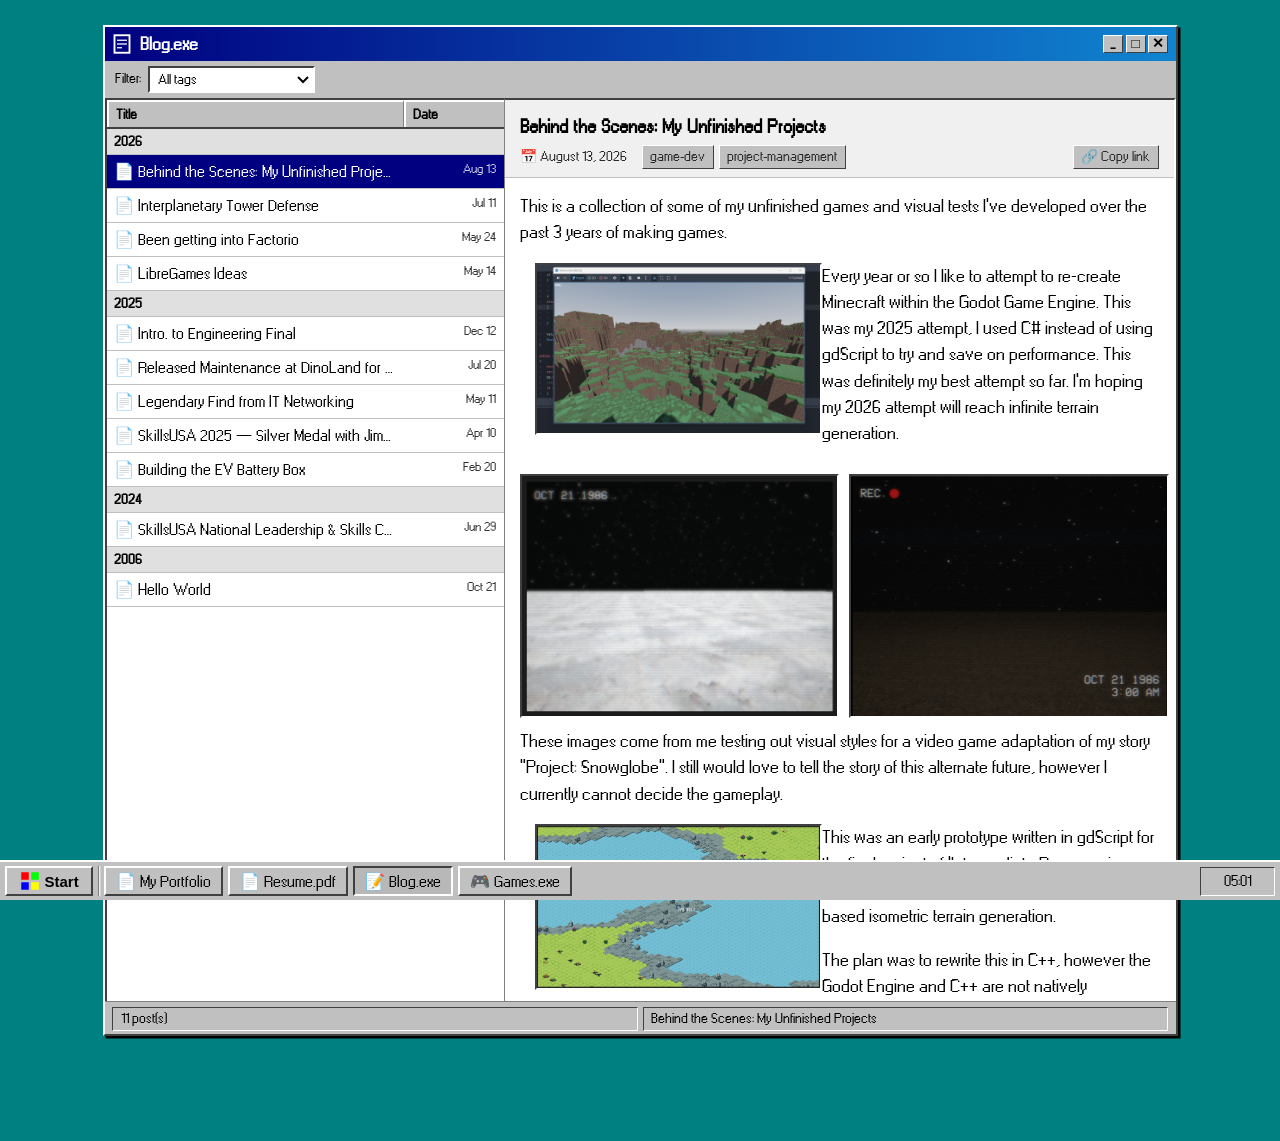
==== commit 3b3a330d: "Merge pull request #4 from Wet-Hands/blog-structure Blog: tag filter, year groups and shareable post" ====
--- a/blog.html
+++ b/blog.html
@@ -12,8 +12,8 @@
   .blog-panes {
     display: grid;
     grid-template-columns: 320px 1fr;
-    /* Fill viewport minus taskbar + title-bar + status-bar + page padding   */
-    height: calc(100vh - 150px);
+    /* Fill viewport minus taskbar + title-bar + toolbar + status-bar + padding */
+    height: calc(100vh - 178px);
     min-height: 300px;
   }
 
@@ -27,6 +27,25 @@
     border-left: 2px solid #404040;
   }
 
+  /* ── TOOLBAR (tag filter) ───────────────────────────────────────────────── */
+  .blog-toolbar {
+    display: flex; align-items: center; gap: 6px;
+    padding: 4px 8px; font-size: 11px;
+  }
+  .blog-toolbar select {
+    font-family: 'Win95', Arial, sans-serif; font-size: 11px;
+    background: #fff; color: #000; padding: 1px 2px;
+    border: 2px solid; border-color: #404040 #fff #fff #404040;
+    border-radius: 0;
+  }
+
+  /* Year group header inside the post list */
+  .blog-year-row {
+    padding: 2px 6px; font-size: 11px; font-weight: bold;
+    background: #e0e0e0; border-bottom: 1px solid #c0c0c0;
+    position: sticky; top: 21px; /* below the 21px column header */
+  }
+
   /* Column header bar */
   .blog-list-header {
     display: grid;
@@ -105,11 +124,15 @@
 
   /* Tags in reading pane */
   .post-tags { display: flex; gap: 4px; flex-wrap: wrap; }
-  .post-tag {
-    background: #c0c0c0;
+  .post-tag, .post-link-btn {
+    background: #c0c0c0; color: inherit;
     border: 1px solid; border-color: #fff #404040 #404040 #fff;
-    padding: 1px 6px; font-size: 11px;
-  }
+    padding: 1px 6px; font-size: 11px; font-family: inherit;
+    cursor: pointer;
+  }
+  .post-tag:hover, .post-link-btn:hover { background: #d0d0d0; }
+  .post-tag:active, .post-link-btn:active { border-color: #404040 #fff #fff #404040; }
+  .post-link-btn { margin-left: auto; }
 
   /* ── POST IMAGES (click to open in lightbox) ────────────────────────────── */
   .post-img {
@@ -151,6 +174,14 @@
       </div>
     </div>
 
+    <!-- Toolbar -->
+    <div class="blog-toolbar">
+      <label for="tag-filter">Filter:</label>
+      <select id="tag-filter">
+        <option value="">All tags</option>
+      </select>
+    </div>
+
     <!-- Two-pane layout -->
     <div class="blog-panes">
 
@@ -220,39 +251,96 @@
 <script>
   var listEl      = document.getElementById('post-list');
   var readingPane = document.getElementById('reading-pane');
-  var selectedRow = null;
+  var tagFilter   = document.getElementById('tag-filter');
+
+  var activeTag  = '';     // '' = show all posts
+  var selectedId = null;   // id of the post in the reading pane
 
   // Sort newest first
   var posts = blogPosts.slice().sort(function(a, b) {
     return new Date(b.date) - new Date(a.date);
   });
 
-  document.getElementById('blog-count').textContent = posts.length + ' post(s)';
+  function findPost(id) {
+    return posts.find(function(p) { return p.id === id; });
+  }
 
   // '2025-06-01' → 'Jun 01' (list) / 'June 1, 2025' (reading pane)
   function fmtDate(iso, options) {
     return new Date(iso + 'T00:00:00').toLocaleDateString('en-US', options);
   }
 
-  // Render post list
-  posts.forEach(function(post) {
-    var row = document.createElement('div');
-    row.className = 'blog-post-row';
-    row.innerHTML =
-      '<div>&#128196; ' + post.title + '</div>' +
-      '<div class="post-date-col">' + fmtDate(post.date, { month: 'short', day: '2-digit' }) + '</div>';
-    row.addEventListener('click', function() { selectPost(row, post); });
-    listEl.appendChild(row);
+
+  // ── TAG FILTER ─────────────────────────────────────────────────────────────
+  // Options list every tag with its post count, most used first.
+  var tagCounts = {};
+  posts.forEach(function(p) {
+    p.tags.forEach(function(t) { tagCounts[t] = (tagCounts[t] || 0) + 1; });
   });
-
-  function selectPost(row, post) {
-    if (selectedRow) selectedRow.classList.remove('selected');
-    selectedRow = row;
-    row.classList.add('selected');
+  Object.keys(tagCounts)
+    .sort(function(a, b) { return tagCounts[b] - tagCounts[a] || a.localeCompare(b); })
+    .forEach(function(t) {
+      tagFilter.add(new Option(t + ' (' + tagCounts[t] + ')', t));
+    });
+
+  tagFilter.addEventListener('change', function() { setFilter(tagFilter.value); });
+
+  function setFilter(tag) {
+    activeTag = tag;
+    tagFilter.value = tag;
+    var visible = renderList();
+    // Keep the open post if it is still listed, otherwise open the newest match
+    if (!visible.some(function(p) { return p.id === selectedId; }) && visible.length) {
+      selectPost(visible[0]);
+    }
+  }
+
+
+  // ── POST LIST ──────────────────────────────────────────────────────────────
+  // Rebuilds the list for the active tag, grouped under year headers.
+  // Returns the posts that are shown.
+  function renderList() {
+    var visible = posts.filter(function(p) { return !activeTag || p.tags.indexOf(activeTag) !== -1; });
+    var year = null;
+    listEl.innerHTML = '';
+
+    visible.forEach(function(post) {
+      if (post.date.slice(0, 4) !== year) {
+        year = post.date.slice(0, 4);
+        var yearRow = document.createElement('div');
+        yearRow.className = 'blog-year-row';
+        yearRow.textContent = year;
+        listEl.appendChild(yearRow);
+      }
+      var row = document.createElement('div');
+      row.className = 'blog-post-row' + (post.id === selectedId ? ' selected' : '');
+      row.dataset.id = post.id;
+      row.title = post.summary;
+      row.innerHTML =
+        '<div>&#128196; ' + post.title + '</div>' +
+        '<div class="post-date-col">' + fmtDate(post.date, { month: 'short', day: '2-digit' }) + '</div>';
+      row.addEventListener('click', function() { selectPost(post); });
+      listEl.appendChild(row);
+    });
+
+    document.getElementById('blog-count').textContent = activeTag
+      ? visible.length + ' of ' + posts.length + ' post(s)'
+      : posts.length + ' post(s)';
+    return visible;
+  }
+
+
+  // ── READING PANE ───────────────────────────────────────────────────────────
+  function selectPost(post) {
+    selectedId = post.id;
+    listEl.querySelectorAll('.blog-post-row').forEach(function(row) {
+      row.classList.toggle('selected', row.dataset.id === post.id);
+    });
+    // Give every post a shareable link: blog.html#<id>
+    history.replaceState(null, '', '#' + post.id);
     openPost(post);
   }
 
-  // Show a post in the reading pane
   function openPost(post) {
     document.getElementById('empty-state').style.display = 'none';
     document.getElementById('blog-selected').textContent = post.title;
@@ -265,8 +353,11 @@
         '<div class="post-meta">' +
           '<span>&#128197; ' + fmtDate(post.date, { year: 'numeric', month: 'long', day: 'numeric' }) + '</span>' +
           '<span class="post-tags">' +
-            post.tags.map(function(t) { return '<span class="post-tag">' + t + '</span>'; }).join('') +
+            post.tags.map(function(t) {
+              return '<button class="post-tag" data-tag="' + t + '" title="Show all ' + t + ' posts">' + t + '</button>';
+            }).join('') +
           '</span>' +
+          '<button class="post-link-btn" title="Copy a link to this post">&#128279; Copy link</button>' +
         '</div>' +
       '</div>' +
       '<div class="post-content">' + post.content + '</div>';
@@ -274,13 +365,46 @@
     readingPane.scrollTop = 0;
   }
 
-  // Post images open in the lightbox
   readingPane.addEventListener('click', function(e) {
-    if (e.target.matches('img.post-img')) openLightbox(e.target.src, e.target.alt);
+    var el = e.target;
+    if (el.matches('img.post-img')) {
+      openLightbox(el.src, el.alt);           // post images open in the lightbox
+    } else if (el.matches('.post-tag')) {
+      setFilter(el.dataset.tag);              // tags filter the list
+    } else if (el.matches('.post-link-btn')) {
+      copyLink(el);
+    }
   });
 
-  // Open the newest post by default
-  if (posts.length > 0) selectPost(listEl.firstChild, posts[0]);
+  function copyLink(btn) {
+    var url = location.href;
+    var done = function() { btn.innerHTML = '&#10004; Copied'; };
+    if (navigator.clipboard) {
+      navigator.clipboard.writeText(url).then(done, function() { window.prompt('Copy this link:', url); });
+    } else {
+      window.prompt('Copy this link:', url);
+    }
+  }
+
+
+  // ── STARTUP ────────────────────────────────────────────────────────────────
+  // Open the post named in the URL hash, or the newest post.
+  function openFromHash() {
+    var post = findPost(location.hash.slice(1)) || posts[0];
+    if (!post) return;
+    if (activeTag && post.tags.indexOf(activeTag) === -1) {
+      activeTag = '';
+      tagFilter.value = '';
+      renderList();
+    }
+    selectPost(post);
+    var row = listEl.querySelector('.selected');
+    if (row) row.scrollIntoView({ block: 'nearest' });
+  }
+
+  window.addEventListener('hashchange', openFromHash);
+  renderList();
+  openFromHash();
 </script>
 </body>
 </html>
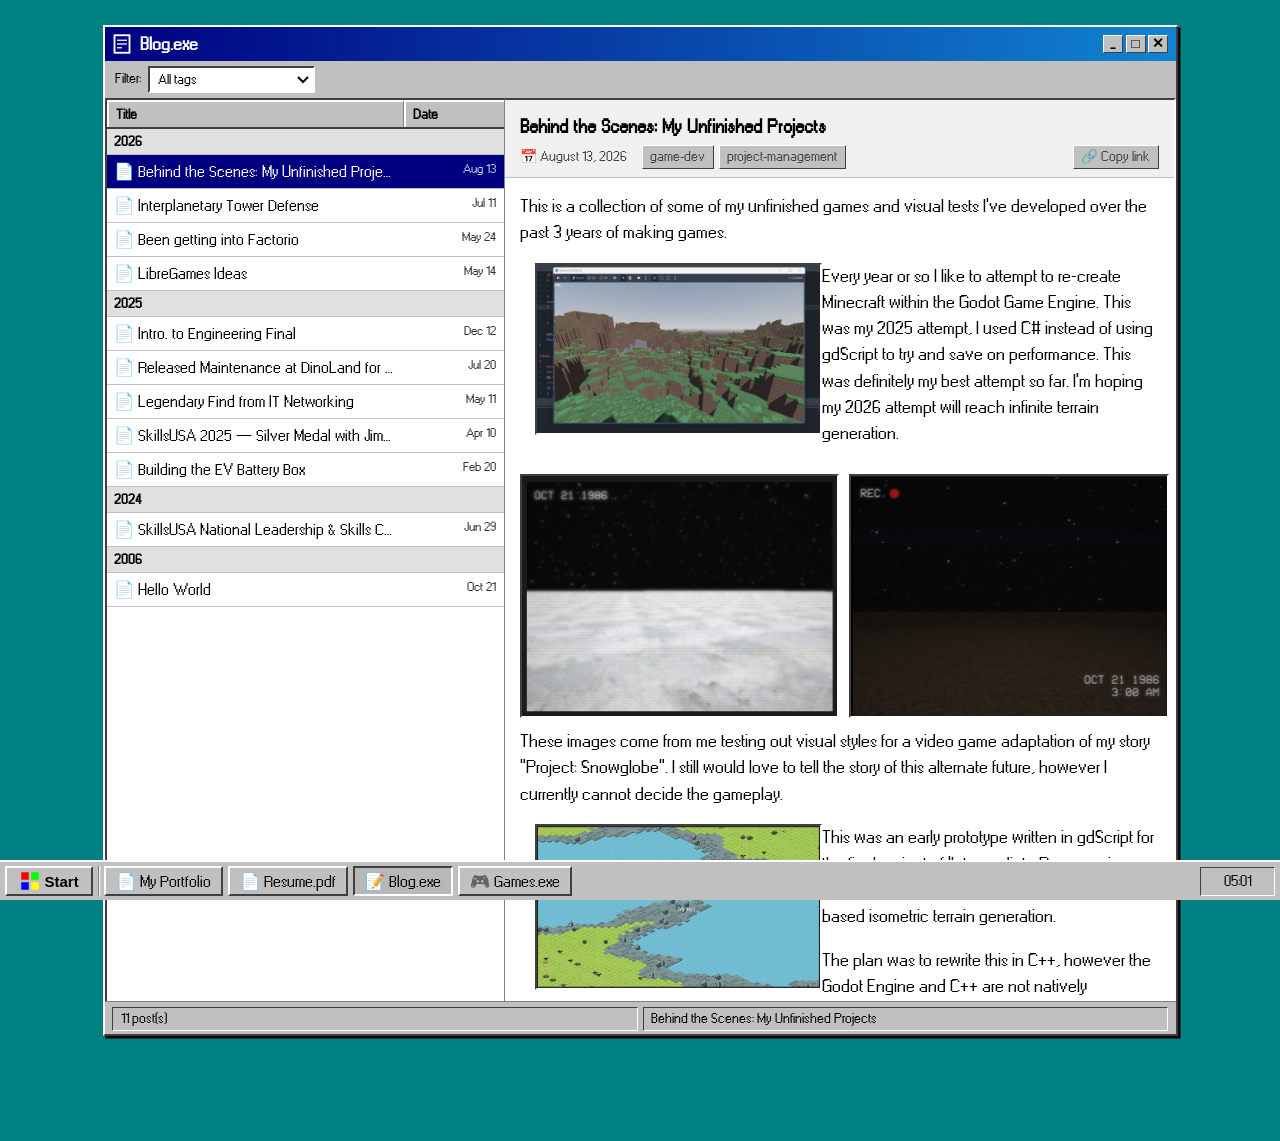
==== commit 35e0ffd5: "Merge pull request #5 from Wet-Hands/keyboard-support Add keyboard support across the site" ====
--- a/blog.html
+++ b/blog.html
@@ -73,6 +73,7 @@
   .blog-post-row:hover,
   .blog-post-row.selected { background: #000080; color: #fff; }
   .blog-post-row > div  { padding: 4px 6px; overflow: hidden; text-overflow: ellipsis; white-space: nowrap; }
+  .blog-post-row:focus-visible { outline-offset: -3px; }  /* inside, so the pane doesn't clip it */
   .blog-post-row .post-date-col { font-size: 10px; text-align: right; opacity: 0.8; }
 
   /* ── READING PANE (right pane) ──────────────────────────────────────────── */
@@ -87,7 +88,7 @@
   .blog-empty-state {
     display: flex; flex-direction: column;
     align-items: center; justify-content: center;
-    height: 100%; color: #595959; font-size: 12px; gap: 8px; /* 7:1 on white */
+    height: 100%; color: #808080; font-size: 12px; gap: 8px;
   }
   .blog-empty-icon { font-size: 32px; }
 
@@ -99,7 +100,7 @@
   }
   .post-header h2 { font-size: 15px; font-weight: bold; margin-bottom: 4px; }
   .post-meta {
-    display: flex; gap: 12px; font-size: 11px; color: var(--text-muted);
+    display: flex; gap: 12px; font-size: 11px; color: #444;
     align-items: center; flex-wrap: wrap;
   }
   .post-content {
@@ -191,7 +192,7 @@
           <div>Title</div>
           <div>Date</div>
         </div>
-        <div id="post-list"></div>
+        <div id="post-list" role="listbox" aria-label="Posts"></div>
       </div>
 
       <!-- Right: reading pane -->
@@ -229,11 +230,11 @@
 
 <!-- ── LIGHTBOX ─────────────────────────────────────────────────────────── -->
 <div id="lightbox" class="lightbox-overlay" onclick="closeLightbox()">
-  <div class="lightbox-win" onclick="event.stopPropagation()">
+  <div class="lightbox-win" onclick="event.stopPropagation()" role="dialog" aria-modal="true" aria-label="Image viewer">
     <div class="title-bar">
       <div class="title-bar-left">&#128444; Image Viewer</div>
       <div class="title-bar-buttons">
-        <div class="win-btn" onclick="closeLightbox()">&#x2715;</div>
+        <div class="win-btn" onclick="closeLightbox()" role="button" tabindex="0" aria-label="Close image viewer">&#x2715;</div>
       </div>
     </div>
     <div class="lightbox-body">
@@ -309,12 +310,14 @@
         year = post.date.slice(0, 4);
         var yearRow = document.createElement('div');
         yearRow.className = 'blog-year-row';
+        yearRow.setAttribute('aria-hidden', 'true');
         yearRow.textContent = year;
         listEl.appendChild(yearRow);
       }
       var row = document.createElement('div');
       row.className = 'blog-post-row' + (post.id === selectedId ? ' selected' : '');
       row.dataset.id = post.id;
+      row.setAttribute('role', 'option');
       row.title = post.summary;
       row.innerHTML =
         '<div>&#128196; ' + post.title + '</div>' +
@@ -323,6 +326,7 @@
       listEl.appendChild(row);
     });
 
+    updateRowStates();
     document.getElementById('blog-count').textContent = activeTag
       ? visible.length + ' of ' + posts.length + ' post(s)'
       : posts.length + ' post(s)';
@@ -331,11 +335,34 @@
 
 
   // ── READING PANE ───────────────────────────────────────────────────────────
+  // Selected row is highlighted and is the list's single Tab stop
+  // (falls back to the first row when the selected post is filtered out).
+  function updateRowStates() {
+    var rows = listEl.querySelectorAll('.blog-post-row');
+    var hasSelected = Array.prototype.some.call(rows, function(row) { return row.dataset.id === selectedId; });
+    rows.forEach(function(row, i) {
+      var selected = row.dataset.id === selectedId;
+      row.classList.toggle('selected', selected);
+      row.setAttribute('aria-selected', selected);
+      row.tabIndex = selected || (!hasSelected && i === 0) ? 0 : -1;
+    });
+  }
+
+  // Up / Down / Home / End move through the list and open the post
+  listEl.addEventListener('keydown', function(e) {
+    var rows = Array.prototype.slice.call(listEl.querySelectorAll('.blog-post-row'));
+    var i = rows.indexOf(document.activeElement);
+    var next = { ArrowDown: i + 1, ArrowUp: i - 1, Home: 0, End: rows.length - 1 }[e.key];
+    if (next === undefined || !rows[next]) return;
+    e.preventDefault();
+    selectPost(findPost(rows[next].dataset.id));
+    focusElement(rows[next]);
+    rows[next].scrollIntoView({ block: 'nearest' });
+  });
+
   function selectPost(post) {
     selectedId = post.id;
-    listEl.querySelectorAll('.blog-post-row').forEach(function(row) {
-      row.classList.toggle('selected', row.dataset.id === post.id);
-    });
+    updateRowStates();
     // Give every post a shareable link: blog.html#<id>
     history.replaceState(null, '', '#' + post.id);
     openPost(post);
@@ -362,6 +389,12 @@
       '</div>' +
       '<div class="post-content">' + post.content + '</div>';
 
+    // Post images open in the lightbox; make them reachable by keyboard too
+    area.querySelectorAll('img.post-img').forEach(function(img) {
+      img.tabIndex = 0;
+      img.setAttribute('role', 'button');
+    });
+
     readingPane.scrollTop = 0;
   }
 
--- a/main.css
+++ b/main.css
@@ -6,11 +6,6 @@
    ═══════════════════════════════════════════════════════════════════════════ */
 
 * { box-sizing: border-box; margin: 0; padding: 0; }
-
-:root {
-  /* Secondary text. 7.75:1 on the #c0c0c0 window gray (WCAG AAA). */
-  --text-muted: #2a2a2a;
-}
 
 @font-face {
   font-family: 'Win95';
@@ -29,6 +24,16 @@
   zoom: 1.25;
 }
 
+/* Keyboard focus: the classic Win95 dotted focus rectangle. :focus-visible
+   keeps it hidden for mouse clicks. currentColor keeps it visible on both
+   light rows and dark (selected / navy) ones. */
+:focus-visible { outline: 1px dotted currentColor; outline-offset: 2px; }
+.project-card:focus-visible, .cert-card:focus-visible, .raised:focus-visible,
+.modal-action-btn:focus-visible, .carousel-btn:focus-visible,
+.start-btn:focus-visible, .taskbar-link:focus-visible, .contact-chip:focus-visible {
+  outline-offset: -5px;
+}
+
 h1 { font-size: 18px; font-weight: bold; margin-bottom: 2px; }
 h2 { font-size: 13px; font-weight: bold; margin-bottom: 8px; }
 p  { line-height: 1.5; margin-bottom: 6px; }
@@ -207,7 +212,7 @@
 
 .skill-used-in {
   font-size: 10px;
-  color: var(--text-muted);
+  color: #444;
   font-style: italic;
   white-space: nowrap;
   overflow: hidden;
@@ -245,7 +250,7 @@
 
 .project-desc {
   font-size: 12px;
-  color: var(--text-muted);
+  color: #333;
   margin-bottom: 6px;
 }
 
@@ -537,7 +542,7 @@
 
 .carousel-counter {
   font-size: 11px;
-  color: var(--text-muted);
+  color: #444;
 }
 
 .carousel-dots {
@@ -547,6 +552,7 @@
 .carousel-dot {
   width: 8px;
   height: 8px;
+  padding: 0;
   background: #808080;
   border: 1px solid;
   border-color: #404040 #fff #fff #404040;
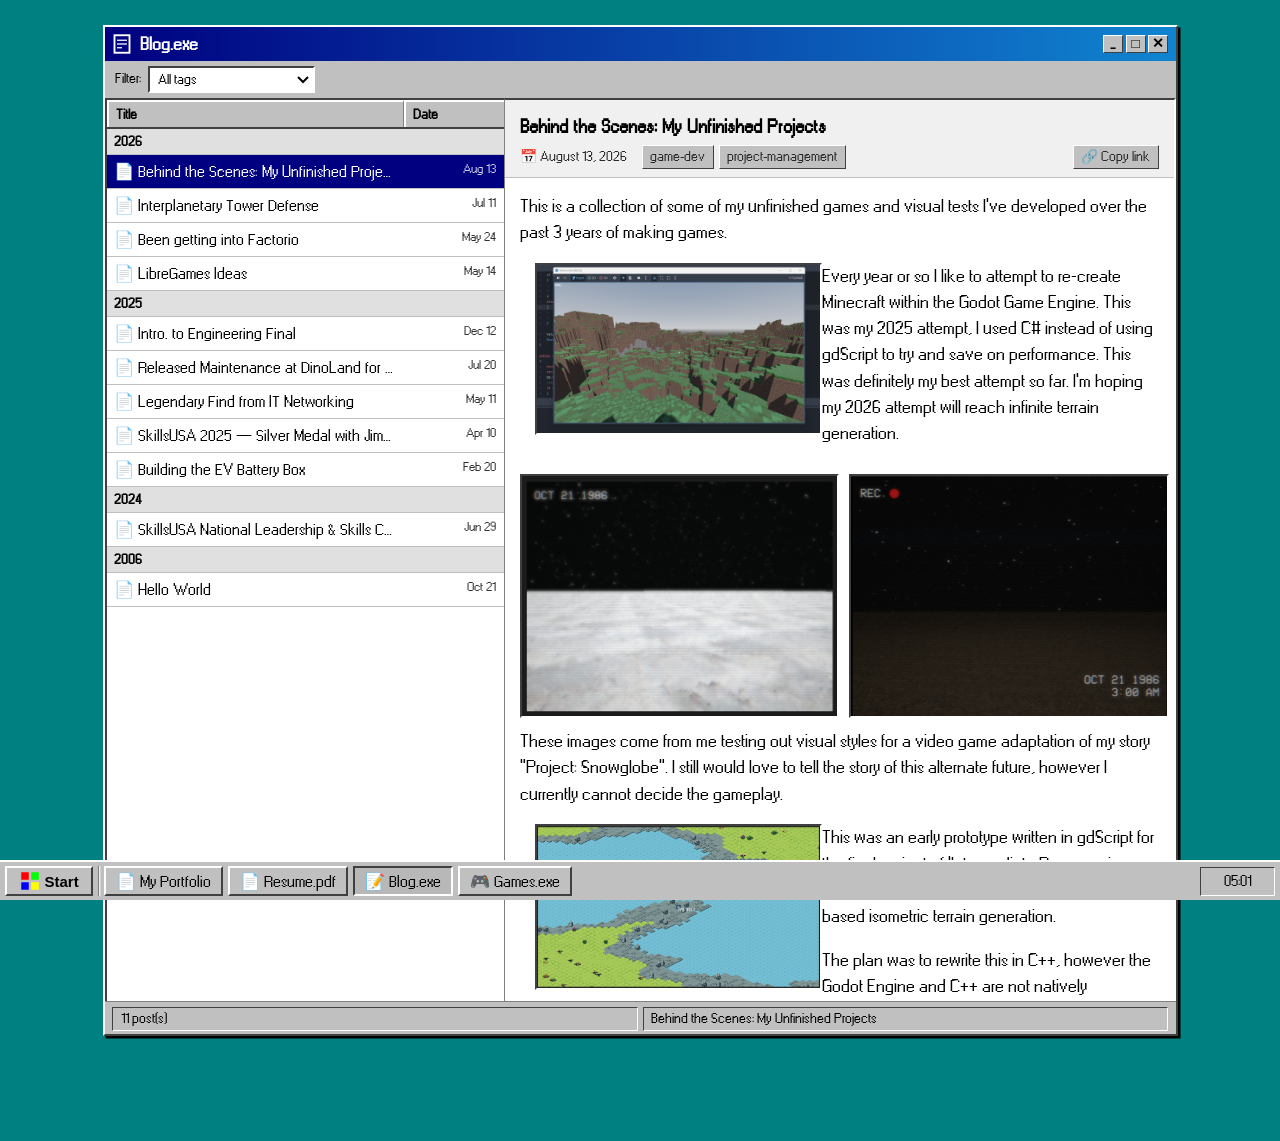
==== commit b8e5c51e: "Merge pull request #6 from Wet-Hands/ccr-e314f789-ge4kgd Merge pull request #4 from Wet-Hands/blog-s" ====
--- a/blog.html
+++ b/blog.html
@@ -73,7 +73,6 @@
   .blog-post-row:hover,
   .blog-post-row.selected { background: #000080; color: #fff; }
   .blog-post-row > div  { padding: 4px 6px; overflow: hidden; text-overflow: ellipsis; white-space: nowrap; }
-  .blog-post-row:focus-visible { outline-offset: -3px; }  /* inside, so the pane doesn't clip it */
   .blog-post-row .post-date-col { font-size: 10px; text-align: right; opacity: 0.8; }
 
   /* ── READING PANE (right pane) ──────────────────────────────────────────── */
@@ -88,7 +87,7 @@
   .blog-empty-state {
     display: flex; flex-direction: column;
     align-items: center; justify-content: center;
-    height: 100%; color: #808080; font-size: 12px; gap: 8px;
+    height: 100%; color: #595959; font-size: 12px; gap: 8px; /* 7:1 on white */
   }
   .blog-empty-icon { font-size: 32px; }
 
@@ -100,7 +99,7 @@
   }
   .post-header h2 { font-size: 15px; font-weight: bold; margin-bottom: 4px; }
   .post-meta {
-    display: flex; gap: 12px; font-size: 11px; color: #444;
+    display: flex; gap: 12px; font-size: 11px; color: var(--text-muted);
     align-items: center; flex-wrap: wrap;
   }
   .post-content {
@@ -192,7 +191,7 @@
           <div>Title</div>
           <div>Date</div>
         </div>
-        <div id="post-list" role="listbox" aria-label="Posts"></div>
+        <div id="post-list"></div>
       </div>
 
       <!-- Right: reading pane -->
@@ -230,11 +229,11 @@
 
 <!-- ── LIGHTBOX ─────────────────────────────────────────────────────────── -->
 <div id="lightbox" class="lightbox-overlay" onclick="closeLightbox()">
-  <div class="lightbox-win" onclick="event.stopPropagation()" role="dialog" aria-modal="true" aria-label="Image viewer">
+  <div class="lightbox-win" onclick="event.stopPropagation()">
     <div class="title-bar">
       <div class="title-bar-left">&#128444; Image Viewer</div>
       <div class="title-bar-buttons">
-        <div class="win-btn" onclick="closeLightbox()" role="button" tabindex="0" aria-label="Close image viewer">&#x2715;</div>
+        <div class="win-btn" onclick="closeLightbox()">&#x2715;</div>
       </div>
     </div>
     <div class="lightbox-body">
@@ -310,14 +309,12 @@
         year = post.date.slice(0, 4);
         var yearRow = document.createElement('div');
         yearRow.className = 'blog-year-row';
-        yearRow.setAttribute('aria-hidden', 'true');
         yearRow.textContent = year;
         listEl.appendChild(yearRow);
       }
       var row = document.createElement('div');
       row.className = 'blog-post-row' + (post.id === selectedId ? ' selected' : '');
       row.dataset.id = post.id;
-      row.setAttribute('role', 'option');
       row.title = post.summary;
       row.innerHTML =
         '<div>&#128196; ' + post.title + '</div>' +
@@ -326,7 +323,6 @@
       listEl.appendChild(row);
     });
 
-    updateRowStates();
     document.getElementById('blog-count').textContent = activeTag
       ? visible.length + ' of ' + posts.length + ' post(s)'
       : posts.length + ' post(s)';
@@ -335,34 +331,11 @@
 
 
   // ── READING PANE ───────────────────────────────────────────────────────────
-  // Selected row is highlighted and is the list's single Tab stop
-  // (falls back to the first row when the selected post is filtered out).
-  function updateRowStates() {
-    var rows = listEl.querySelectorAll('.blog-post-row');
-    var hasSelected = Array.prototype.some.call(rows, function(row) { return row.dataset.id === selectedId; });
-    rows.forEach(function(row, i) {
-      var selected = row.dataset.id === selectedId;
-      row.classList.toggle('selected', selected);
-      row.setAttribute('aria-selected', selected);
-      row.tabIndex = selected || (!hasSelected && i === 0) ? 0 : -1;
-    });
-  }
-
-  // Up / Down / Home / End move through the list and open the post
-  listEl.addEventListener('keydown', function(e) {
-    var rows = Array.prototype.slice.call(listEl.querySelectorAll('.blog-post-row'));
-    var i = rows.indexOf(document.activeElement);
-    var next = { ArrowDown: i + 1, ArrowUp: i - 1, Home: 0, End: rows.length - 1 }[e.key];
-    if (next === undefined || !rows[next]) return;
-    e.preventDefault();
-    selectPost(findPost(rows[next].dataset.id));
-    focusElement(rows[next]);
-    rows[next].scrollIntoView({ block: 'nearest' });
-  });
-
   function selectPost(post) {
     selectedId = post.id;
-    updateRowStates();
+    listEl.querySelectorAll('.blog-post-row').forEach(function(row) {
+      row.classList.toggle('selected', row.dataset.id === post.id);
+    });
     // Give every post a shareable link: blog.html#<id>
     history.replaceState(null, '', '#' + post.id);
     openPost(post);
@@ -389,12 +362,6 @@
       '</div>' +
       '<div class="post-content">' + post.content + '</div>';
 
-    // Post images open in the lightbox; make them reachable by keyboard too
-    area.querySelectorAll('img.post-img').forEach(function(img) {
-      img.tabIndex = 0;
-      img.setAttribute('role', 'button');
-    });
-
     readingPane.scrollTop = 0;
   }
 
--- a/main.css
+++ b/main.css
@@ -6,6 +6,11 @@
    ═══════════════════════════════════════════════════════════════════════════ */
 
 * { box-sizing: border-box; margin: 0; padding: 0; }
+
+:root {
+  /* Secondary text. 7.75:1 on the #c0c0c0 window gray (WCAG AAA). */
+  --text-muted: #2a2a2a;
+}
 
 @font-face {
   font-family: 'Win95';
@@ -24,16 +29,6 @@
   zoom: 1.25;
 }
 
-/* Keyboard focus: the classic Win95 dotted focus rectangle. :focus-visible
-   keeps it hidden for mouse clicks. currentColor keeps it visible on both
-   light rows and dark (selected / navy) ones. */
-:focus-visible { outline: 1px dotted currentColor; outline-offset: 2px; }
-.project-card:focus-visible, .cert-card:focus-visible, .raised:focus-visible,
-.modal-action-btn:focus-visible, .carousel-btn:focus-visible,
-.start-btn:focus-visible, .taskbar-link:focus-visible, .contact-chip:focus-visible {
-  outline-offset: -5px;
-}
-
 h1 { font-size: 18px; font-weight: bold; margin-bottom: 2px; }
 h2 { font-size: 13px; font-weight: bold; margin-bottom: 8px; }
 p  { line-height: 1.5; margin-bottom: 6px; }
@@ -212,7 +207,7 @@
 
 .skill-used-in {
   font-size: 10px;
-  color: #444;
+  color: var(--text-muted);
   font-style: italic;
   white-space: nowrap;
   overflow: hidden;
@@ -250,7 +245,7 @@
 
 .project-desc {
   font-size: 12px;
-  color: #333;
+  color: var(--text-muted);
   margin-bottom: 6px;
 }
 
@@ -542,7 +537,7 @@
 
 .carousel-counter {
   font-size: 11px;
-  color: #444;
+  color: var(--text-muted);
 }
 
 .carousel-dots {
@@ -552,7 +547,6 @@
 .carousel-dot {
   width: 8px;
   height: 8px;
-  padding: 0;
   background: #808080;
   border: 1px solid;
   border-color: #404040 #fff #fff #404040;
